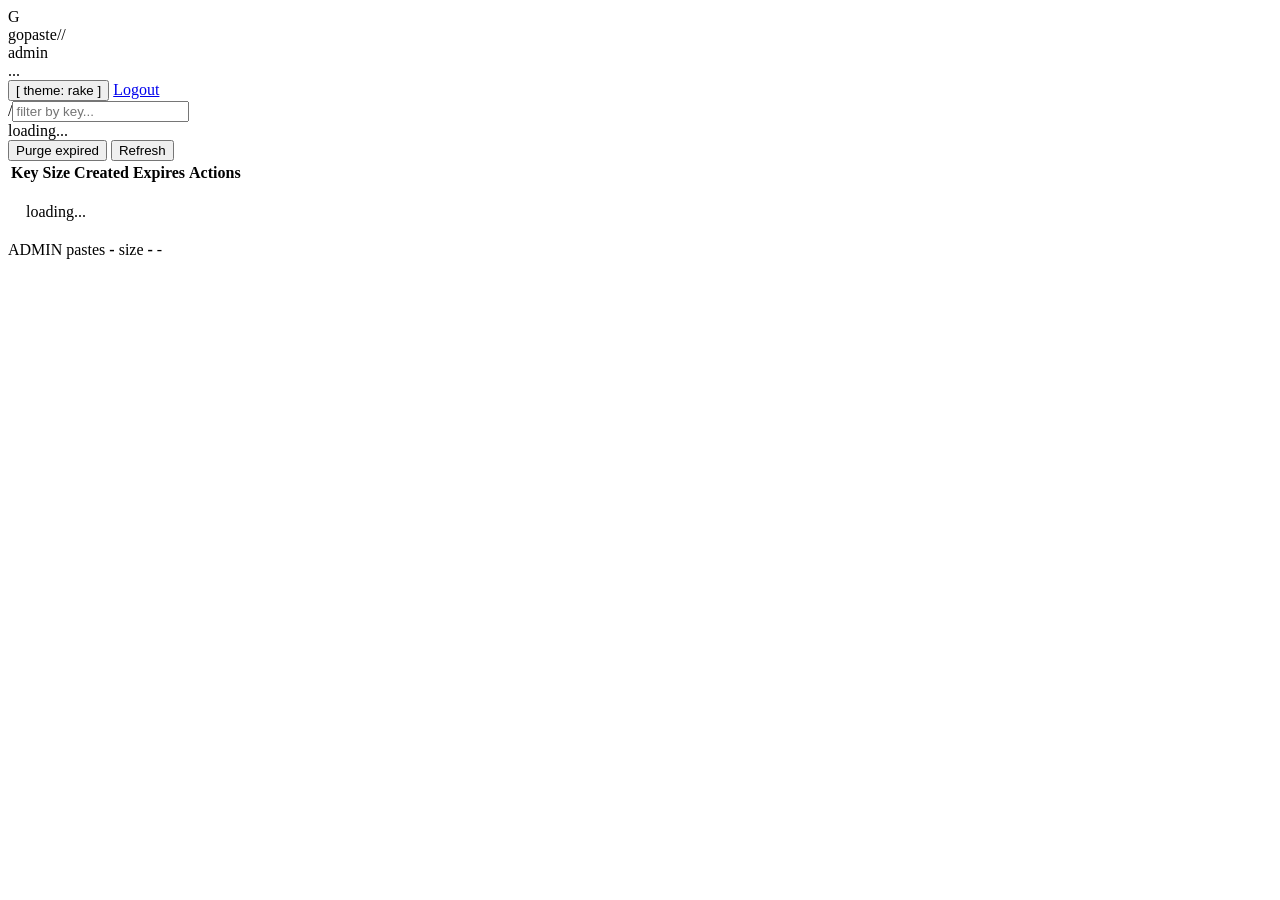
==== web/admin/index.html @ db046e05 "feat: admin console with OIDC + local auth Optional admin console at /admin (disabled by default via" ====
<!DOCTYPE html>
<html lang="en" data-theme="rake">
<head>
<meta charset="utf-8">
<meta name="viewport" content="width=device-width, initial-scale=1">
<meta name="robots" content="noindex,nofollow">
<title>gopaste // admin</title>
<link rel="stylesheet" href="/fonts.css">
<link rel="stylesheet" href="/admin/app.css">
<link rel="icon" href="/favicon.ico">
</head>
<body>
<div class="wrap">
  <div class="cmd-bar">
    <div class="mark">G</div>
    <div class="cmd-name">gopaste<span>//</span></div>
    <div class="tag">admin</div>
    <div class="spacer"></div>
    <div class="idchip"><span class="led"></span><span id="who">...</span></div>
    <button class="theme-btn" id="themeBtn">[ theme: rake ]</button>
    <a class="btn danger" href="/admin/logout">Logout</a>
  </div>

  <div class="toolbar">
    <div class="search"><span class="ic">/</span><input id="filter" placeholder="filter by key..." autocomplete="off"></div>
    <div class="stat" id="stat">loading...</div>
    <button class="btn ghost" id="purgeBtn">Purge expired</button>
    <button class="btn ghost" id="refreshBtn">Refresh</button>
  </div>

  <div class="panel">
    <table>
      <thead>
        <tr><th>Key</th><th>Size</th><th>Created</th><th>Expires</th><th style="text-align:right">Actions</th></tr>
      </thead>
      <tbody id="rows"><tr><td colspan="5" class="muted" style="padding:18px 16px">loading...</td></tr></tbody>
    </table>
  </div>

  <div class="foot-note"><span class="led blue"></span><span id="footnote"></span></div>
</div>

<div class="statusbar">
  <span class="seg"><span class="mode">ADMIN</span></span>
  <span class="seg">pastes <b id="sbCount">-</b></span>
  <span class="seg">size <b id="sbBytes">-</b></span>
  <span class="spacer" style="flex:1"></span>
  <span class="seg" id="sbUser">-</span>
</div>

<div id="toast" class="toast"></div>
<script src="/admin/app.js"></script>
</body>
</html>
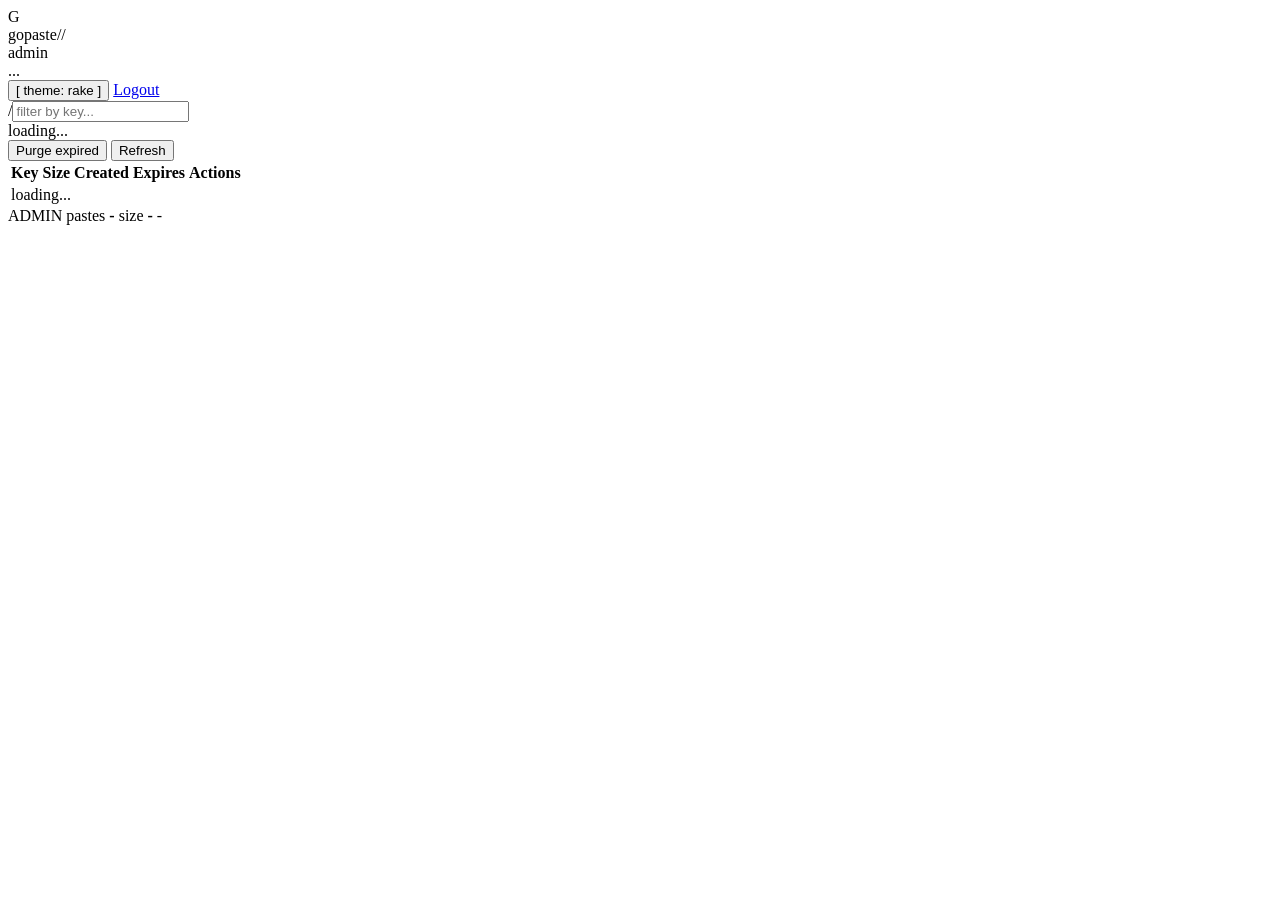
==== commit a96da14b: "security: drop style-src 'unsafe-inline' from the CSP Move all inline style= attributes off served H" ====
--- a/web/admin/index.html
+++ b/web/admin/index.html
@@ -31,9 +31,9 @@
   <div class="panel">
     <table>
       <thead>
-        <tr><th>Key</th><th>Size</th><th>Created</th><th>Expires</th><th style="text-align:right">Actions</th></tr>
+        <tr><th>Key</th><th>Size</th><th>Created</th><th>Expires</th><th class="ta-r">Actions</th></tr>
       </thead>
-      <tbody id="rows"><tr><td colspan="5" class="muted" style="padding:18px 16px">loading...</td></tr></tbody>
+      <tbody id="rows"><tr><td colspan="5" class="muted pad-lg">loading...</td></tr></tbody>
     </table>
   </div>
 
@@ -44,7 +44,7 @@
   <span class="seg"><span class="mode">ADMIN</span></span>
   <span class="seg">pastes <b id="sbCount">-</b></span>
   <span class="seg">size <b id="sbBytes">-</b></span>
-  <span class="spacer" style="flex:1"></span>
+  <span class="spacer"></span>
   <span class="seg" id="sbUser">-</span>
 </div>
 
